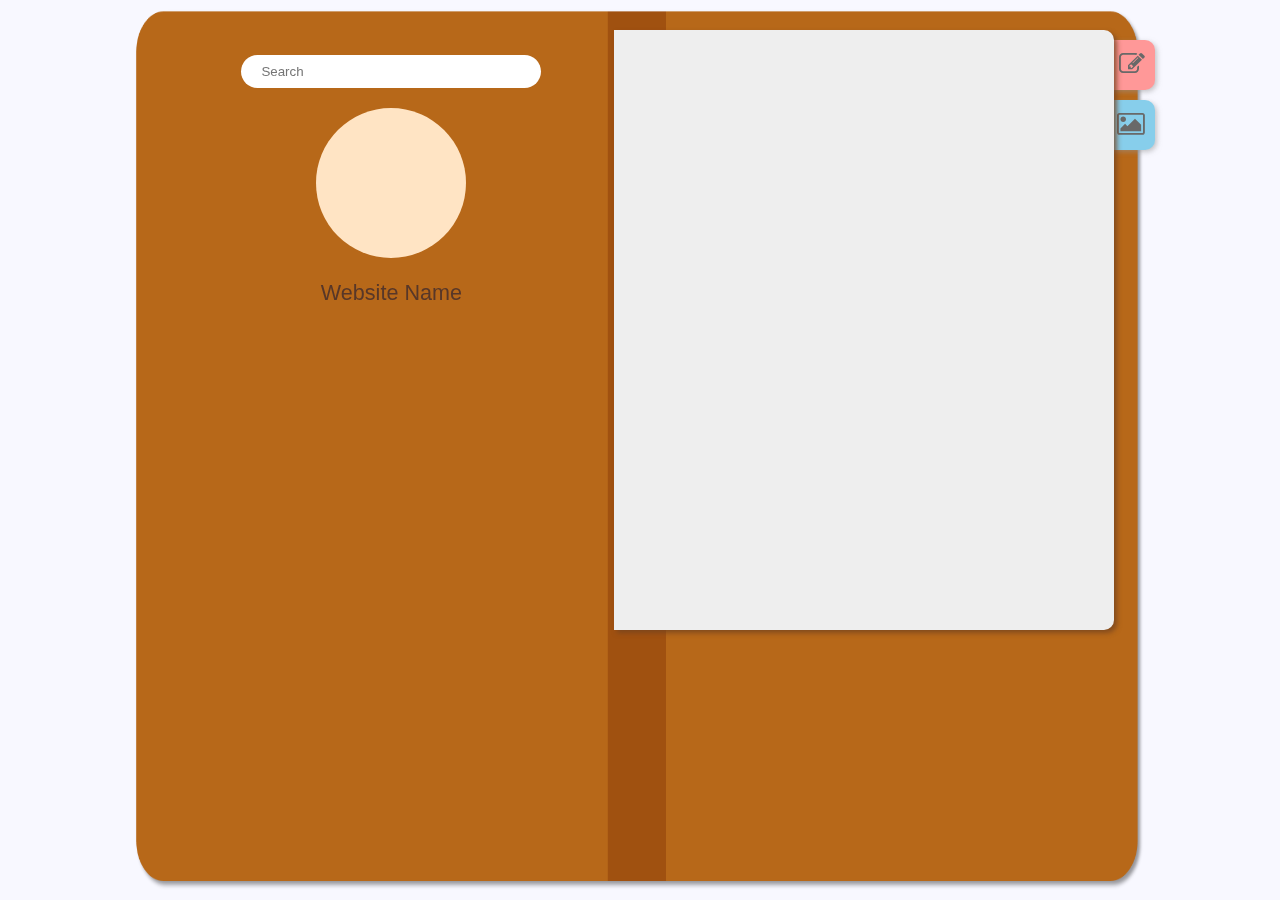
==== index.html @ dafaef86 "Update index.html" ====
<html>

    <head>
        <link href="https://netdna.bootstrapcdn.com/font-awesome/4.0.3/css/font-awesome.css" rel="stylesheet"/>
        
        <script src="jquery-3.2.1.min.js"></script>
        
        <link rel="stylesheet"
              type = "text/css"
              href="stylesheet.css">
        
        <style>
            
            .post{
                margin: 0 auto;
                width: 400px;
                background-color: #eeeeee;
                border-radius: 10px;
                margin-bottom: 15px;
            }

            .post-topbar{
                position:relative;
                top: 15px;
                margin: 0 auto;
                width:auto;
                padding: 6px;
                background-color: #3888a8;
                z-index: 0;
                border-left-style:solid;
                border-right-style: solid;
                border-top-style: solid;
                border-color:lightgrey;
                border-width: 1px;
            }

            .user-icon{
                position: absolute;
                margin-left: 10px;
                width: 60px;
                height: 60px;
                border-radius: 100px;
                background-color: #ff9898;
                z-index: 1;
                border-style:solid;
                border-width: 2px;
                border-color: #3888a8;
            }

            .post-username{
                margin-left: 75px;
                margin-bottom: 10px;
            }

            .post-body{
                width:auto;
                height: auto;
                background-color: white;
                border-style:solid;
                border-color:lightgrey;
                border-width: 1px;
                border-bottom-left-radius: 10px;
                border-bottom-right-radius: 10px;
            }

            .post-titlebar{
                position: relative;
                top: 10px;
                margin: 0 auto;
                margin-top: 15px;
                font-size: 1.1em;
                padding:20px;
            }

            .post-content{
                position: relative;
                margin: 0 auto;
                margin-left: 30px;
                padding: 20px;
                padding-top: 0px;
            }
            
        </style>
        
        <script>
        
            var loaded = 0;
            var root = 'http://jsonplaceholder.typicode.com';
            var max = function () {
                var tmp = null;
                $.ajax({
                    'async': false,
                    url: root + '/posts/',
                    method: 'GET',
                    success: (function(data) {
                        tmp = data.length;
                    }),
                });
                return tmp;
            }();

			function loadPosts(){
                console.log(loaded + " SA " + max);
                //"max == 0" di ko na magawang maalis to jaskdkjkd pero naalis ko siya before,
//                for(i = 1; i <= 10 && max && i < max; i++){
                for(i = 0; i < 10 && i < max; i++){
                    (function(i, loaded) {
                        $.ajax({
                            url: root + '/posts/' + (max-loaded-i),
                            method: 'GET',
    //                        async: false,
                            error: function()
                            {
                                //file does not exists
                                console.log("File does not exist");
                            },
                            success: function(data)
                            {
                                console.log("LOAD POST: " +(max-loaded-i));
                                createPost(data);
                            }
                        });
                    })(i, loaded);
                }
                loaded += 10;

                if(loaded == max)
                    console.log("SHOW SOMETHING");
            }
             
            function createPost(data){
                $.ajax(root + '/users/' + data.userId, {
                    method: 'GET'
                }).then(function(temp){
                    postItem(data, temp);
                });
            }
            
            function postItem(data, temp){
                var t = data.title;
                var c = data.body;
                var u = temp.username;
                
                //create elements
                var post = document.createElement("div");
                var icon = document.createElement("div");
                var tb = document.createElement("div");
                var un = document.createElement("a");
                var body = document.createElement("div");
                var btb = document.createElement("div");
                var bcon = document.createElement("div");
                
                //icon.setAttribute('src', 'media/icon.png');
                //un.setAttribute('href', 'profile.html');
                un.setAttribute('id', data.userId);
                
                //add classes
                $(post).addClass("post");
                $(icon).addClass("user-icon");
                $(tb).addClass("post-topbar");
                $(un).addClass("post-username");
                $(body).addClass("post-body");
                $(btb).addClass("post-titlebar");
                $(bcon).addClass("post-content");
                
                //add values
                $(btb).text(t);
                $(bcon).text(c);
                $(un).text(u);
                
                //assemble
                $(body).append(btb);
                $(body).append(bcon);
                
                $(tb).append(un);
                
                $(post).append(icon);
                $(post).append(tb);
                $(post).append(body);
                
                $("#feed").append(post);
                
                console.log("hh");
            }
            
            $(document).ready(function(){
                loadPosts();

                $(".feed").scroll(function() {
                    var div = $(this);
                    var scroll = 0;
/*                    setTimeout(function() {
                        scroll = div.scrollTop();
                    }, 200);
                    console.log(scroll);*/
                    if (Math.round($(this).scrollTop()) == $(".feed")[0].scrollHeight - 600) { //scrollTop is 0 based
                        console.log("Load more!");

                        loadPosts();
                    }
                });

                $(document).on('click', '.post-username', function(){
                    var test = $(this).attr('id');
                    localStorage.setItem("userId", $(this).attr("id"));
                    localStorage.setItem("username", $(this).text());
                    window.location.href = "profile.html";
                });
                
            })
            
        </script>
        
    </head>
    
    <body>
        
        <nav>
        
            <div class = "page-mark" id = "posts">
                
                <a href = "#">Posts</a>
                
                <i class="fa fa-edit"></i>
                
            </div>
        
            <div class = "page-mark" id = "photos">
                
                <a href = "photos.html">Photos</a>
                
                <i class="fa fa-picture-o" aria-hidden="true"></i>
                
            </div>
            
        </nav>
        
        <div class = "page">
            
            <section class = "sidebar">
                
                <div class = "searchbar">
                    
                    <input type = "search" id = "searchbox" placeholder="Search">
                
                </div>
                
                <div class = "logo"></div>
                
                <div class = "site-name">
                    
                    <p>Website Name</p>
                    
                </div>
                
                
            
            </section>
            
            <section class = "feed" id = "feed">
                
<!--        Post template

                <div class = "post">

                    <img src="media/icon.png" class="user-icon">

                    <div class = "post-topbar">

                        <a class="post-username" href="#">
                            Username
                        </a>

                    </div>

                    <div class = "post-body">

                        <div class = "post-titlebar">
                            Title
                        </div>

                        <div class = "post-content">
                            should be indented from the titlebar 
                            content
                        </div>

                    </div>

                </div>
-->
                
            </section>
            
        </div>
        
    </body>
    
</html>
---- stylesheet.css ----
body{
    background-color:ghostwhite;
    font-family: "Tahoma", sans-serif;
    font-size: 0.9em;
}

a{
    color: #ffdada;
    text-decoration: none;
}

a:hover{
    color:skyblue;
    cursor: pointer;
}

.page{
    margin: 0 auto;
    width: 80%;
    height: 100%;
    background: url('media/feed.png');
    background-size: 100% 100%;
    background-repeat: no-repeat;
}

#feed{
    position: fixed;
    right: 13%;
    top: 30px;
    width: 400px;
    height: 500px;
    padding: 50px;
    background-color:#eeeeee;
    border-top-right-radius: 10px;
    border-bottom-right-radius: 10px;
    overflow-y: scroll;
    overflow-x: hidden;
    box-shadow: 3px 3px 5px rgba(118, 68, 31, 0.8);
}

.page-mark{
    position: fixed;
    margin: 0 auto;
    width: 100px;
    height: 30px;
    border-top-right-radius: 10px;
    border-bottom-right-radius: 10px;
    box-shadow: 2px 2px 5px rgba(149, 149, 149, 0.53);
    color: dimgrey;
    text-align:right;
    padding: 10px;
    right: 9.8%;
    transition: all 0.3s ease-in;
}

#posts{
    background-color:#ff9898;
    top: 40px;
    font-size: 1.8em;
}

#photos{
    background-color:skyblue;
    top: 100px;
    font-size: 1.8em;
}

.page-mark:hover{
    right: 5%;
    transition: all 0.3s ease-in;
}

#photos i{
    margin-top: 1px;
}

.sidebar{
    position: fixed;
    top: 30px;
    left: 13%;
    width: 400px;
    height: 550px;
    padding: 25px;
}

.searchbar{
    margin: 0 auto;
    width: 100%;
    text-align: center;
}

#searchbox{
    width: 300px;
    height: 2.5em;
    padding: 10px;
    padding-left: 20px;
    padding-right: 20px;
    margin: 0 auto;
    border-radius: 100px;
    border-style: none;
    margin-bottom: 20px;
}

#searchbox:focus{
    outline: none;
}

.page-mark a{
    color: dimgrey;
    font-size: 0.6em;
}
            
.logo{
    margin: 0 auto;
    text-align: center;
    background-color: bisque;
    width: 150px;
    height: 150px;
    border-radius: 100px;
}

.site-name{
    margin: 0 auto;
    text-align: center;
}

.site-name p{
    font-size: 1.5em;
    font-family: Arial, serif;
    color:#583728;
}
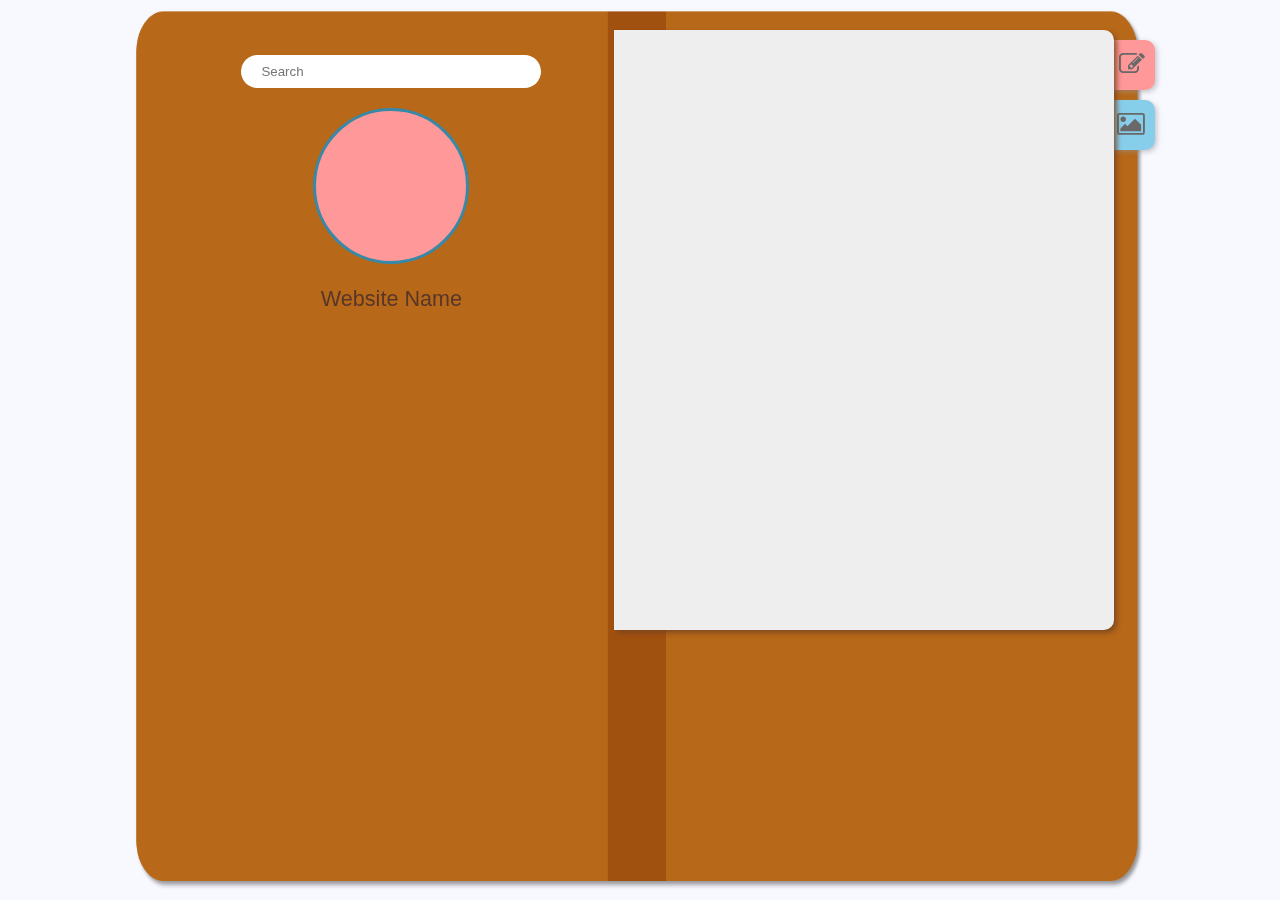
==== commit 1ed915ed: "Update index.html" ====
--- a/index.html
+++ b/index.html
@@ -4,6 +4,7 @@
         <link href="https://netdna.bootstrapcdn.com/font-awesome/4.0.3/css/font-awesome.css" rel="stylesheet"/>
         
         <script src="jquery-3.2.1.min.js"></script>
+        <meta name="viewport" content="width=device-width" />
         
         <link rel="stylesheet"
               type = "text/css"
@@ -85,7 +86,7 @@
         <script>
         
             var loaded = 0;
-            var root = 'http://jsonplaceholder.typicode.com';
+            var root = 'https://jsonplaceholder.typicode.com';
             var max = function () {
                 var tmp = null;
                 $.ajax({
@@ -292,7 +293,10 @@
             </section>
             
         </div>
-        
+                <link rel="stylesheet"
+              type="text/css"
+              media="only screen and (max-device-width: 1200px)"
+              href="small-device.css" />
     </body>
     
 </html>
--- a/stylesheet.css
+++ b/stylesheet.css
@@ -113,10 +113,13 @@
 .logo{
     margin: 0 auto;
     text-align: center;
-    background-color: bisque;
+    background-color: #ff9898;
     width: 150px;
     height: 150px;
     border-radius: 100px;
+    border-width: 3px;
+    border-style:solid;
+    border-color:#3888a8;
 }
 
 .site-name{
@@ -126,6 +129,14 @@
 
 .site-name p{
     font-size: 1.5em;
-    font-family: Arial, serif;
     color:#583728;
+}
+
+@font-face{
+    font-family:bebas-neue;
+    src: url(BebasNeue.otf);
+}
+
+body{
+    font-family: bebas-nueue, sans-serif;
 }--- a/small-device.css
+++ b/small-device.css
@@ -0,0 +1,132 @@
+
+.page{
+    width: 100%;
+    height: 100%;
+    background: rgba(118, 68, 31, 0.8);
+    border-color: rgba(118, 68, 31, 0.8);
+}
+
+html{
+    background: rgba(118, 68, 31, 0.8);
+    border-color: rgba(118, 68, 31, 0.8);
+}
+#feed{
+    width: 100%;
+    height: 100%;
+    top:15%;
+    left: 0%;
+    background-color:#eeeeee;
+    border-top-right-radius: 0px;
+    border-bottom-right-radius: 0px;
+    overflow-y: scroll;
+    overflow-x: hidden;
+    box-shadow: 3px 3px 5px rgba(118, 68, 31, 0.8);
+    zoom: 0.8;
+    padding: 0;
+
+}
+
+.photo-display{
+    margin-left: 10%;
+}
+
+.modal{
+
+}
+.page-mark{
+    position: absolute;
+    top: 0;
+    left: 0;
+    width: 100%;
+    height: 5%;
+    box-shadow: 2px 2px 5px rgba(149, 149, 149, 0.53);
+    border-top-right-radius: 0px;
+    border-bottom-right-radius: 0px;
+    color: dimgrey;
+    text-align:center;
+    transition: all 0.3s ease-in;
+}
+
+#posts{
+    background-color:#ff9898;
+    top: 0;
+    font-size: 1.8em;
+}
+
+#photos{
+    background-color:skyblue;
+    top: 8%;
+    font-size: 1.8em;
+}
+
+.page-mark:hover{
+    right: 5%;
+    transition: all 0.3s ease-in;
+}
+
+#photos i{
+    margin-top: 1px;
+}
+
+.sidebar{
+    display:none;
+    position: fixed;
+    top: 30px;
+    left: 13%;
+    width: 400px;
+    height: 550px;
+    padding: 25px;
+}
+
+.searchbar{
+    display:none;
+    margin: 0 auto;
+    width: 100%;
+    text-align: center;
+}
+
+#searchbox{
+    display:none;
+    width: 300px;
+    height: 2.5em;
+    padding: 10px;
+    padding-left: 20px;
+    padding-right: 20px;
+    margin: 0 auto;
+    border-radius: 100px;
+    border-style: none;
+    margin-bottom: 20px;
+}
+
+#searchbox:focus{
+    display:none;
+    outline: none;
+}
+
+.page-mark a{
+    color: dimgrey;
+    font-size: 0.6em;
+}
+            
+.logo{
+    display:none;
+    margin: 0 auto;
+    text-align: center;
+    background-color: bisque;
+    width: 150px;
+    height: 150px;
+    border-radius: 100px;
+}
+
+.site-name{
+    display:none;
+    margin: 0 auto;
+    text-align: center;
+}
+
+.site-name p{
+    display:none;
+    font-size: 1.5em;
+    font-family: Arial, serif;
+    color:#583728;
+}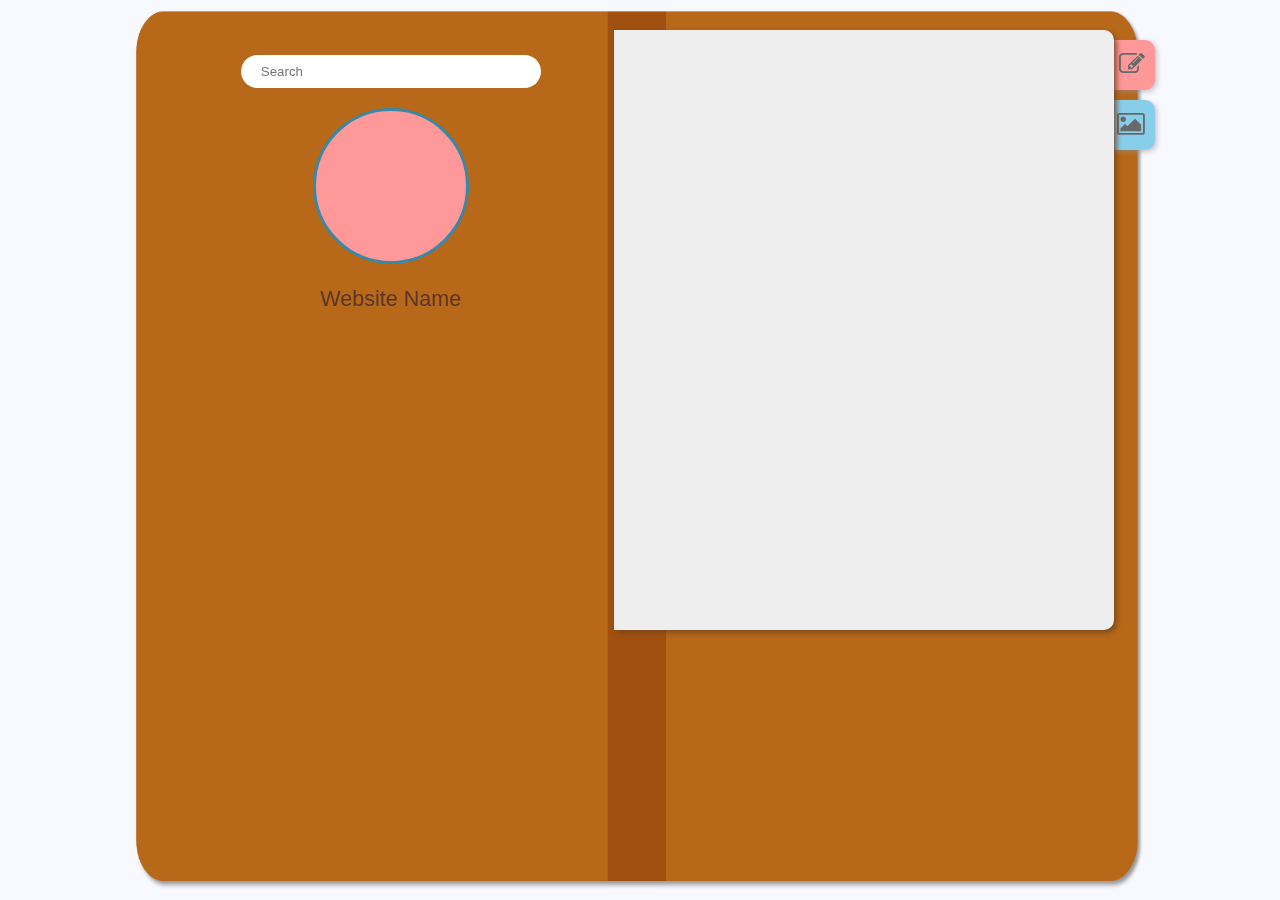
==== commit cfe304bc: "display" ====
--- a/index.html
+++ b/index.html
@@ -151,8 +151,6 @@
                 var btb = document.createElement("div");
                 var bcon = document.createElement("div");
                 
-                //icon.setAttribute('src', 'media/icon.png');
-                //un.setAttribute('href', 'profile.html');
                 un.setAttribute('id', data.userId);
                 
                 //add classes
@@ -190,10 +188,6 @@
                 $(".feed").scroll(function() {
                     var div = $(this);
                     var scroll = 0;
-/*                    setTimeout(function() {
-                        scroll = div.scrollTop();
-                    }, 200);
-                    console.log(scroll);*/
                     if (Math.round($(this).scrollTop()) == $(".feed")[0].scrollHeight - 600) { //scrollTop is 0 based
                         console.log("Load more!");
 
--- a/stylesheet.css
+++ b/stylesheet.css
@@ -77,8 +77,8 @@
 .sidebar{
     position: fixed;
     top: 30px;
-    left: 13%;
-    width: 400px;
+    left: 11%;
+    width: 450px;
     height: 550px;
     padding: 25px;
 }
--- a/small-device.css
+++ b/small-device.css
@@ -10,6 +10,7 @@
     background: rgba(118, 68, 31, 0.8);
     border-color: rgba(118, 68, 31, 0.8);
 }
+
 #feed{
     width: 100%;
     height: 100%;
@@ -31,7 +32,6 @@
 }
 
 .modal{
-
 }
 .page-mark{
     position: absolute;
@@ -129,4 +129,11 @@
     font-size: 1.5em;
     font-family: Arial, serif;
     color:#583728;
-}+}
+
+.photo {
+    margin: auto;
+    display: block;
+    width: 100%;
+    background-color:antiquewhite;
+}
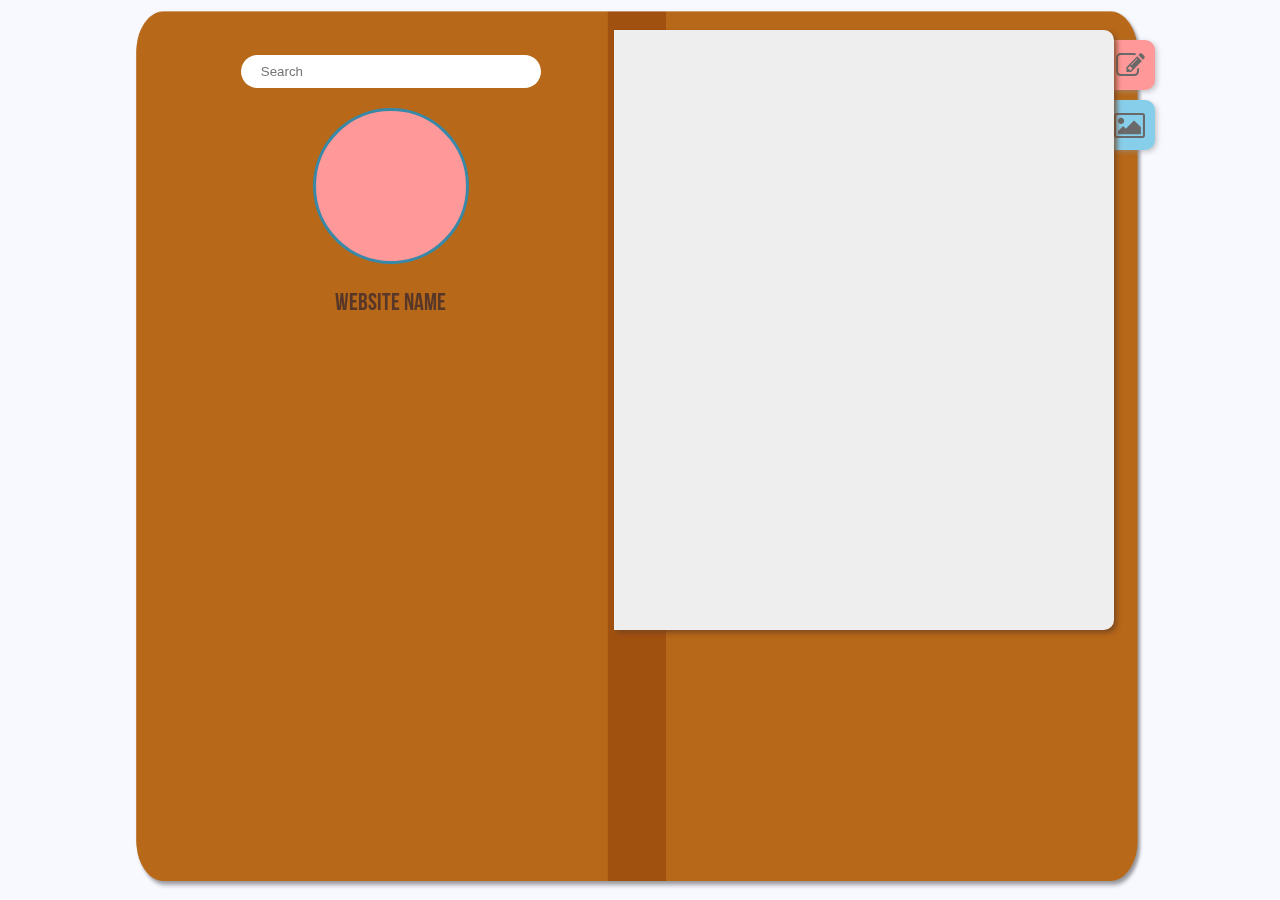
==== commit 6ef5d576: "posts (search)" ====
--- a/index.html
+++ b/index.html
@@ -95,6 +95,19 @@
                     method: 'GET',
                     success: (function(data) {
                         tmp = data.length;
+                    }),
+                });
+                return tmp;
+            }();
+			
+			var posts = function () {
+                var tmp = null;
+                $.ajax({
+                    'async': false,
+                    url: root + '/posts/',
+                    method: 'GET',
+                    success: (function(data) {
+                        tmp = data;
                     }),
                 });
                 return tmp;
@@ -181,6 +194,15 @@
                 
                 console.log("hh");
             }
+			
+			function searchPost(toSearch){
+                console.log("SEARCHING....");  
+                for(var i = 0; i < posts.length; i++)
+                    if((posts[i].title).indexOf(toSearch) !== -1){
+                            removePosts();
+                            createPost(posts[i]);
+                    }
+            }
             
             $(document).ready(function(){
                 loadPosts();
@@ -202,6 +224,12 @@
                     window.location.href = "profile.html";
                 });
                 
+				$('#searchbox').keypress(function(e){
+                    if(e.which == 13){
+                        searchPost($('#searchbox').val());
+                    } 
+                });
+				
             })
             
         </script>
--- a/stylesheet.css
+++ b/stylesheet.css
@@ -1,7 +1,14 @@
+
+
+@font-face{
+    font-family:Bebas Neue;
+    src: url('BebasNeue.otf');
+}
+
 body{
     background-color:ghostwhite;
-    font-family: "Tahoma", sans-serif;
-    font-size: 0.9em;
+    font-family: Bebas Neue;
+    font-size: 1em;
 }
 
 a{
@@ -130,13 +137,4 @@
 .site-name p{
     font-size: 1.5em;
     color:#583728;
-}
-
-@font-face{
-    font-family:bebas-neue;
-    src: url(BebasNeue.otf);
-}
-
-body{
-    font-family: bebas-nueue, sans-serif;
 }--- a/small-device.css
+++ b/small-device.css
@@ -13,7 +13,7 @@
 
 #feed{
     width: 100%;
-    height: 100%;
+    height: 85%;
     top:15%;
     left: 0%;
     background-color:#eeeeee;
@@ -34,7 +34,6 @@
 .modal{
 }
 .page-mark{
-    position: absolute;
     top: 0;
     left: 0;
     width: 100%;
@@ -45,6 +44,7 @@
     color: dimgrey;
     text-align:center;
     transition: all 0.3s ease-in;
+    float: left;
 }
 
 #posts{
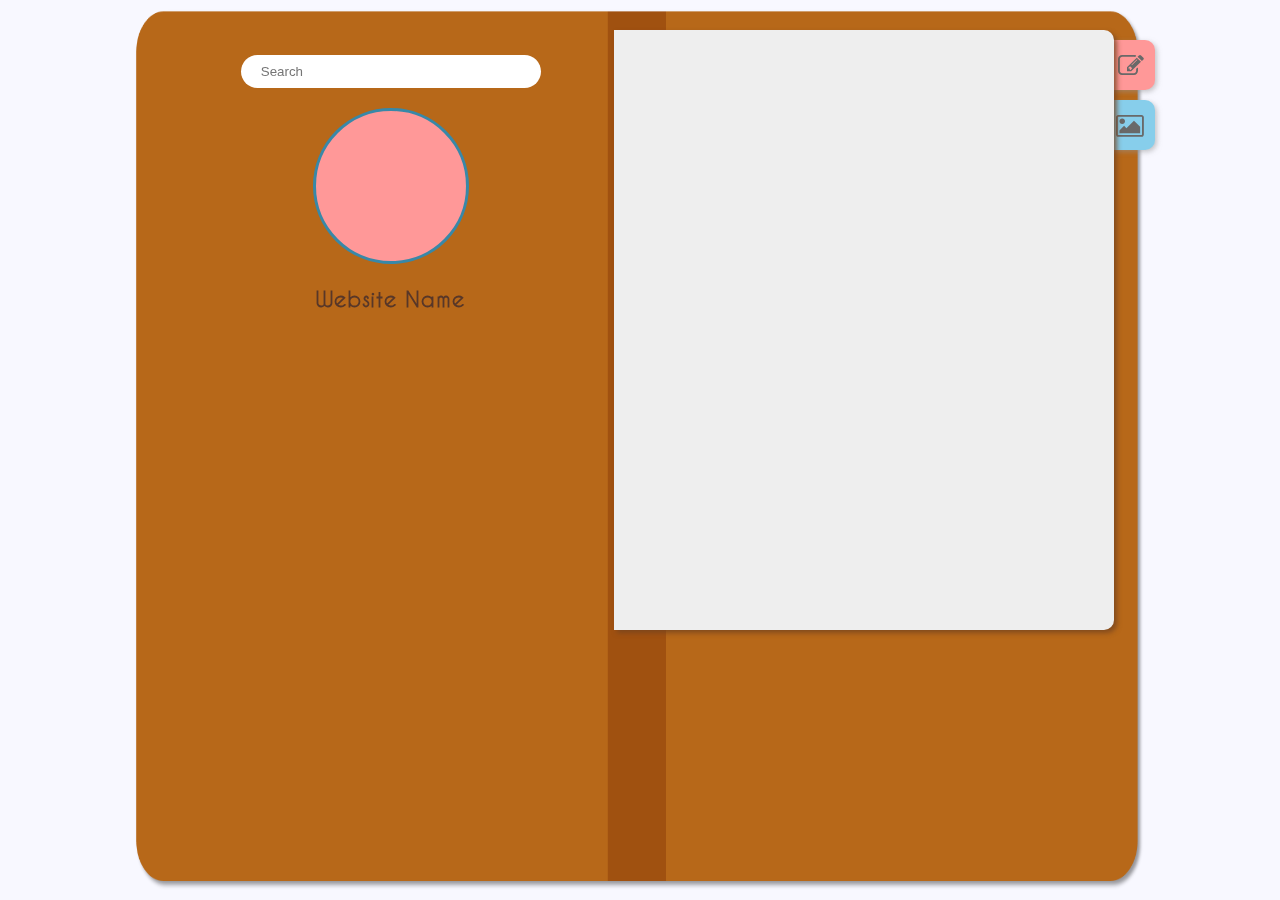
==== commit d7ac1472: "fixed posts + search photos" ====
--- a/index.html
+++ b/index.html
@@ -197,11 +197,22 @@
 			
 			function searchPost(toSearch){
                 console.log("SEARCHING....");  
-                for(var i = 0; i < posts.length; i++)
+                for(var i = 0; i < posts.length; i++){
                     if((posts[i].title).indexOf(toSearch) !== -1){
                             removePosts();
                             createPost(posts[i]);
                     }
+				}
+            }
+			
+			function removePosts(){
+                var feed = document.getElementById("feed"); 
+                                
+                while(feed.firstChild != null){
+                    feed.removeChild(feed.firstChild); 
+                }
+                                
+               console.log('FINISHED REMOVING PREVIOUS POSTS');
             }
             
             $(document).ready(function(){
--- a/stylesheet.css
+++ b/stylesheet.css
@@ -1,19 +1,33 @@
-
+@font-face{
+    font-family:Raspoutine Classic;
+    src: url('RaspoutineClassic_TB.otf');
+}
 
 @font-face{
     font-family:Bebas Neue;
     src: url('BebasNeue.otf');
 }
 
+@font-face{
+    font-family:Caviar Dreams;
+    src: url('CaviarDreams.ttf');
+}
+
 body{
     background-color:ghostwhite;
-    font-family: Bebas Neue;
-    font-size: 1em;
+/*    font-family: Raspoutine Classic;*/
+    font-family: Caviar Dreams;
+    font-size: 0.9em;
+    font-weight:bold;
+    letter-spacing: 1px;
 }
 
 a{
     color: #ffdada;
     text-decoration: none;
+    font-family: Bebas Neue;
+    letter-spacing: 2px;
+    font-weight: normal;
 }
 
 a:hover{
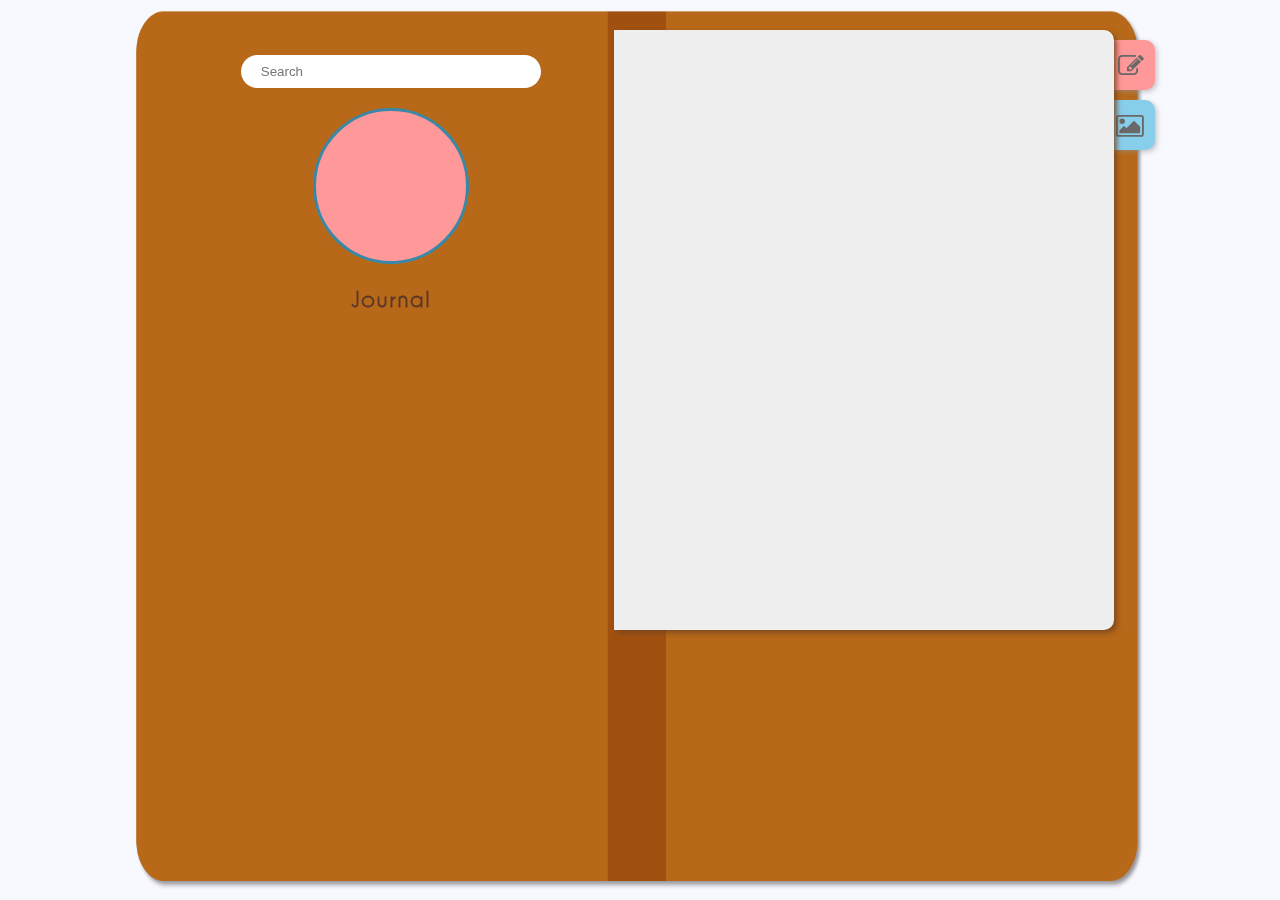
==== commit e4e01216: "added website name" ====
--- a/index.html
+++ b/index.html
@@ -283,7 +283,7 @@
                 
                 <div class = "site-name">
                     
-                    <p>Website Name</p>
+                    <p>Journal</p>
                     
                 </div>
                 
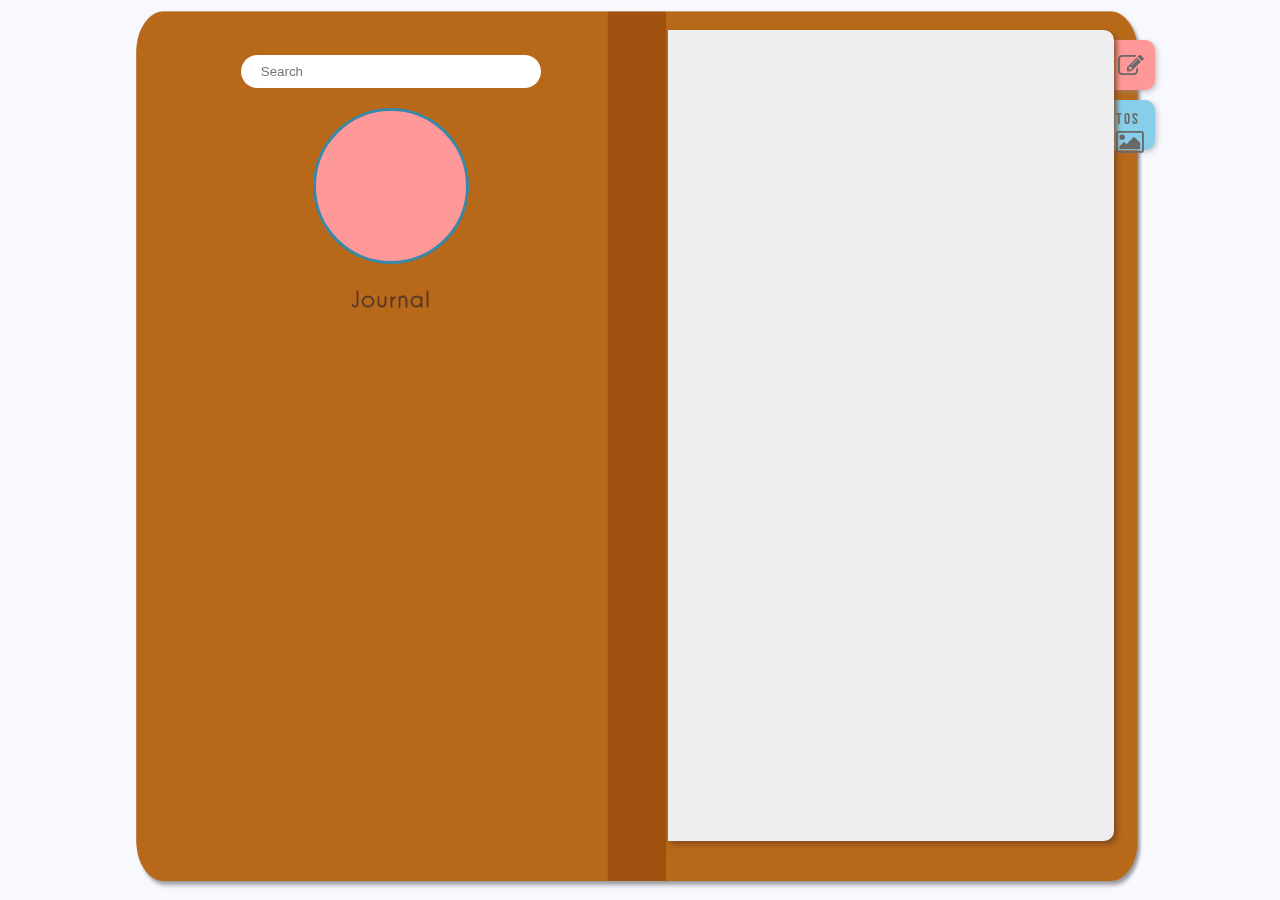
==== commit 07ba4240: "Add files via upload" ====
--- a/index.html
+++ b/index.html
@@ -84,67 +84,55 @@
         </style>
         
         <script>
-        
+		
             var loaded = 0;
             var root = 'https://jsonplaceholder.typicode.com';
-            var max = function () {
-                var tmp = null;
+			var posts;
+            var stop = false;
+            
+			function getAllPosts(){
+//                var tmp = null;
+				
                 $.ajax({
-                    'async': false,
+                    //'async': false,
                     url: root + '/posts/',
                     method: 'GET',
                     success: (function(data) {
-                        tmp = data.length;
+//                        tmp = data;
+                        console.log("LOOB NG AJAX: " +data);
+                        initializePosts(data);
                     }),
                 });
-                return tmp;
-            }();
-			
-			var posts = function () {
-                var tmp = null;
-                $.ajax({
-                    'async': false,
-                    url: root + '/posts/',
-                    method: 'GET',
-                    success: (function(data) {
-                        tmp = data;
-                    }),
-                });
-                return tmp;
-            }();
-
+                
+            }
+        
+            function initializePosts(data){
+                posts = data;
+                console.log("LOOB NG INITIALIZE: " +posts);
+            }
+            
 			function loadPosts(){
-                console.log(loaded + " SA " + max);
-                //"max == 0" di ko na magawang maalis to jaskdkjkd pero naalis ko siya before,
+                console.log(loaded + " SA " + posts.length);
+                
 //                for(i = 1; i <= 10 && max && i < max; i++){
-                for(i = 0; i < 10 && i < max; i++){
-                    (function(i, loaded) {
-                        $.ajax({
-                            url: root + '/posts/' + (max-loaded-i),
-                            method: 'GET',
-    //                        async: false,
-                            error: function()
-                            {
-                                //file does not exists
-                                console.log("File does not exist");
-                            },
-                            success: function(data)
-                            {
-                                console.log("LOAD POST: " +(max-loaded-i));
-                                createPost(data);
-                            }
-                        });
-                    })(i, loaded);
+                for(i = 0; i < 10 && i < posts.length; i++){
+			if(posts.length-loaded-i-1 > 0)
+	                    createPost(posts[posts.length-loaded-i-1]);
                 }
+                
                 loaded += 10;
 
-                if(loaded == max)
+                if(loaded == posts.length)
                     console.log("SHOW SOMETHING");
-            }
+                
+                stop = true;
+            }
+            
              
             function createPost(data){
+                console.log("DATA USER ID: " + data.userId);
                 $.ajax(root + '/users/' + data.userId, {
-                    method: 'GET'
+                    method: 'GET',
                 }).then(function(temp){
                     postItem(data, temp);
                 });
@@ -216,14 +204,20 @@
             }
             
             $(document).ready(function(){
-                loadPosts();
+                getAllPosts();
+                $(document).ajaxStop(function(){
+                    if(!stop){
+                        loadPosts();
+                    }
+                });
+//                loadPosts();
 
                 $(".feed").scroll(function() {
                     var div = $(this);
                     var scroll = 0;
-                    if (Math.round($(this).scrollTop()) == $(".feed")[0].scrollHeight - 600) { //scrollTop is 0 based
-                        console.log("Load more!");
-
+			
+                    if( Math.round($(this).scrollTop()) == ($(".feed")[0].scrollHeight - $(".feed")[0].offsetHeight)){                        console.log("Load more!");
+                        stop = false;
                         loadPosts();
                     }
                 });
--- a/stylesheet.css
+++ b/stylesheet.css
@@ -48,8 +48,8 @@
     position: fixed;
     right: 13%;
     top: 30px;
-    width: 400px;
-    height: 500px;
+    width: 27%;
+    height: 79%;
     padding: 50px;
     background-color:#eeeeee;
     border-top-right-radius: 10px;
@@ -62,7 +62,7 @@
 .page-mark{
     position: fixed;
     margin: 0 auto;
-    width: 100px;
+    width: 7%;
     height: 30px;
     border-top-right-radius: 10px;
     border-bottom-right-radius: 10px;
@@ -129,6 +129,7 @@
 .page-mark a{
     color: dimgrey;
     font-size: 0.6em;
+	margin-right: 5%;
 }
             
 .logo{
@@ -151,4 +152,4 @@
 .site-name p{
     font-size: 1.5em;
     color:#583728;
-}+}
--- a/small-device.css
+++ b/small-device.css
@@ -13,8 +13,8 @@
 
 #feed{
     width: 100%;
-    height: 85%;
-    top:15%;
+    height: 84%;
+    top:16%;
     left: 0%;
     background-color:#eeeeee;
     border-top-right-radius: 0px;
@@ -24,15 +24,18 @@
     box-shadow: 3px 3px 5px rgba(118, 68, 31, 0.8);
     zoom: 0.8;
     padding: 0;
+}
 
+.modal{
+    position: absolute;
+    z-index: 999;
+    zoom: .7;
 }
 
 .photo-display{
     margin-left: 10%;
 }
 
-.modal{
-}
 .page-mark{
     top: 0;
     left: 0;
@@ -45,6 +48,7 @@
     text-align:center;
     transition: all 0.3s ease-in;
     float: left;
+    z-index: 990;
 }
 
 #posts{
@@ -68,8 +72,53 @@
     margin-top: 1px;
 }
 
+.sidebar > .album-previews{
+    visibility: visible;
+    position: inherit;
+    width: 100%;
+    height: 84%;
+    top: 16%;
+    left: 0%;
+    text-align: center;
+    max-width: none;
+    word-wrap: normal;
+    margin-top: 0;
+    max-height: none;
+    overflow-x: hidden;
+    overflow-y: auto;
+    white-space: normal;
+    display: inherit;
+    background-color:#eeeeee;
+    padding-left: 2%;
+}
+
+.album{
+    float: left;
+    background-color: #fcf0d9;
+    width: 150px;
+    height: 150px;
+    padding: 10px;
+    padding-bottom: 25px;
+    box-shadow: 2px 2px 5px rgba(149, 149, 149, 0.53);
+    transition: all 0.2s ease-in;
+    z-index: 5;
+}
+
+.album-previews::-webkit-scrollbar {
+    all:initial;
+}
+
+.album-previews::-webkit-scrollbar-track {
+    all:initial;
+}
+
+.album-previews::-webkit-scrollbar-thumb {
+    all:initial;
+}
+
+
 .sidebar{
-    display:none;
+    visibility:hidden;
     position: fixed;
     top: 30px;
     left: 13%;
@@ -107,7 +156,7 @@
     color: dimgrey;
     font-size: 0.6em;
 }
-            
+
 .logo{
     display:none;
     margin: 0 auto;
